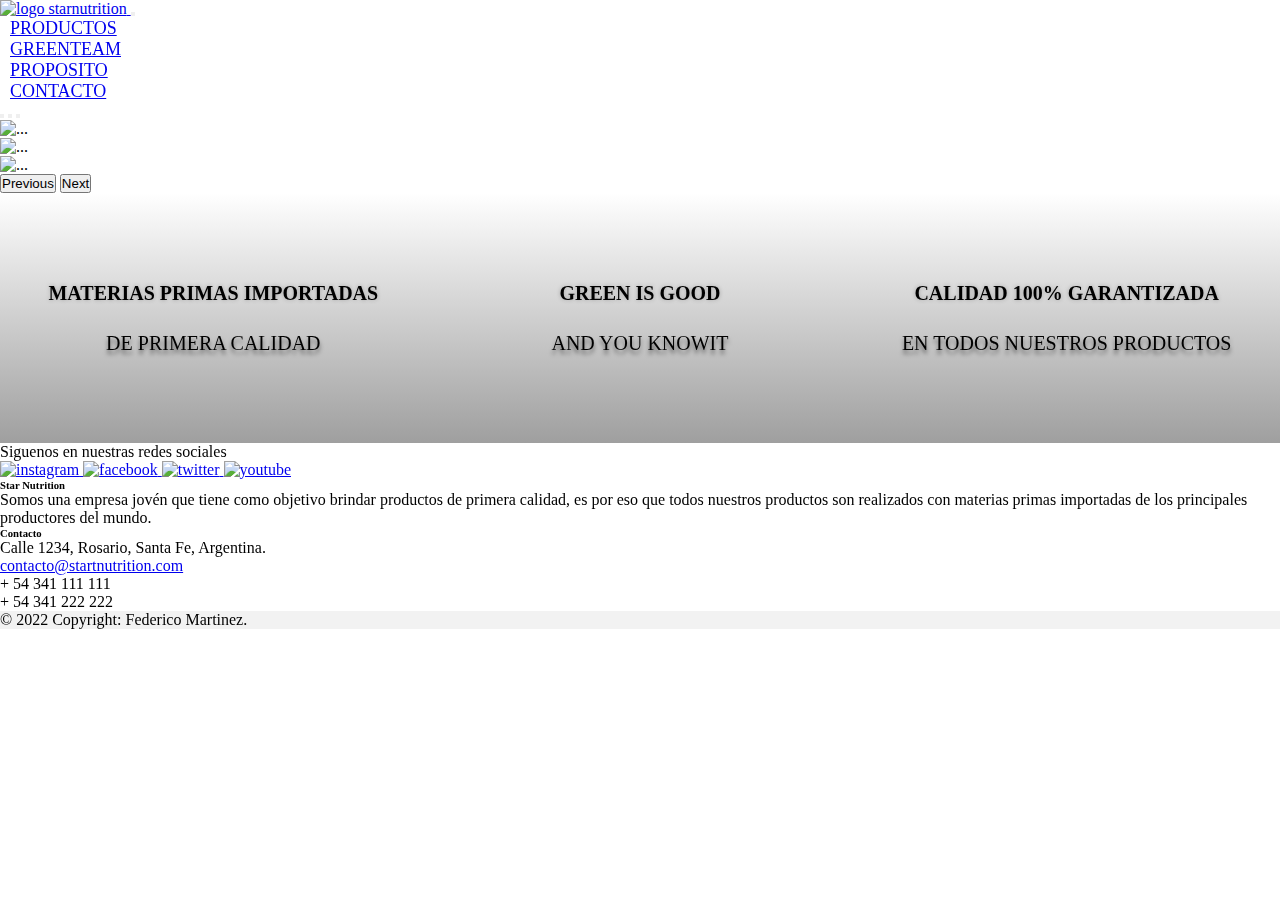
==== index.html @ e8e33f6e "footer" ====
<!DOCTYPE html>
<html lang="en">
<head>
    <meta charset="UTF-8">
    <meta http-equiv="X-UA-Compatible" content="IE=edge">
    <meta name="viewport" content="width=device-width, initial-scale=1.0">
    <title>StarNutrition Home</title>
    <link href="https://unpkg.com/aos@2.3.1/dist/aos.css" rel="stylesheet">
    <link href="https://cdn.jsdelivr.net/npm/bootstrap@5.2.0-beta1/dist/css/bootstrap.min.css" rel="stylesheet" integrity="sha384-0evHe/X+R7YkIZDRvuzKMRqM+OrBnVFBL6DOitfPri4tjfHxaWutUpFmBp4vmVor" crossorigin="anonymous">
    <link rel="stylesheet" href="./assets/css/style.css">
</head>

<body>
    <header class="header">
        <nav class="navbar navbar-expand-lg bg-light">
            <div class="container-fluid">
                <a class="navbar-brand col-lg-4" href="./index.html" data-aos="fade-down">
                    <img src="./assets/imagenes/logo.png" alt="logo starnutrition" width="140" height="">
                </a>
                <button class="navbar-toggler" type="button" data-bs-toggle="collapse" data-bs-target="#navbarSupportedContent" aria-controls="navbarSupportedContent" aria-expanded="false" aria-label="Toggle navigation">
                    <span class="navbar-toggler-icon"></span>
                </button>

                <div class="collapse navbar-collapse" id="navbarSupportedContent" data-aos="fade-down">
                    <ul class="navbar-nav col-lg-4">
                        <li class="nav-item">
                            <a class="nav-link active" aria-current="page" href="./pages/productos.html">PRODUCTOS</a>
                        </li>
                        <li class="nav-item">
                            <a class="nav-link active" aria-current="page" href="./pages/greenteam.html">GREENTEAM</a>
                        </li>
                        <li class="nav-item">
                            <a class="nav-link active" aria-current="page" href="./pages/proposito.html">PROPOSITO</a>
                        </li>
                        <li class="nav-item">
                            <a class="nav-link active" aria-current="page" href="./pages/contacto.html">CONTACTO</a>
                        </li>
                    </ul>
                </div>
            </div>
        </nav>
    </header>
    
    <main>

        <div id="carouselExampleIndicators" class="carousel slide" data-bs-ride="true">
            <div class="carousel-indicators">
                <button type="button" data-bs-target="#carouselExampleIndicators" data-bs-slide-to="0" class="active" aria-current="true" aria-label="Slide 1"></button>
                <button type="button" data-bs-target="#carouselExampleIndicators" data-bs-slide-to="1" aria-label="Slide 2"></button>
                <button type="button" data-bs-target="#carouselExampleIndicators" data-bs-slide-to="2" aria-label="Slide 3"></button>
            </div>
            <div class="carousel-inner">
                <div class="carousel-item active">
                <img src="./assets/imagenes/banner-star.png" class="d-block w-100" alt="...">
                </div>
                <div class="carousel-item">
                <img src="./assets/imagenes/banner-star2.jpg" class="d-block w-100" alt="...">
                </div>
                <div class="carousel-item">
                <img src="./assets/imagenes/banner-star3.jpg" class="d-block w-100" alt="...">
                </div>
            </div>
            <button class="carousel-control-prev" type="button" data-bs-target="#carouselExampleIndicators" data-bs-slide="prev">
                <span class="carousel-control-prev-icon" aria-hidden="true"></span>
                <span class="visually-hidden">Previous</span>
            </button>
            <button class="carousel-control-next" type="button" data-bs-target="#carouselExampleIndicators" data-bs-slide="next">
                <span class="carousel-control-next-icon" aria-hidden="true"></span>
                <span class="visually-hidden">Next</span>
            </button>
        </div>

        <section class="seccionFrases">

            <article class="articleFrases" data-aos="zoom-out-up">
                <h3>MATERIAS PRIMAS IMPORTADAS</h3>
                <h4>DE PRIMERA CALIDAD</h4>
            </article>

            <article class="articleFrases" data-aos="zoom-out-up">
                <h3>GREEN IS GOOD</h3>
                <h4>AND YOU KNOWIT</h4>
            </article>

            
            <article class="articleFrases" data-aos="zoom-out-up">
                <h3>CALIDAD 100% GARANTIZADA</h3>
                <h4>EN TODOS NUESTROS PRODUCTOS</h4>
            </article>
        </section>

    </main>

    <footer class="text-center text-lg-start bg-light text-muted" data-aos="fade-up">
        <section class="d-flex justify-content-center justify-content-lg-between p-4 border-bottom text-decoration-none">
            <div class="me-5 d-none d-lg-block">
                <span>Siguenos en nuestras redes sociales</span>
            </div>
            <div>
                <a href="https://www.instagram.com" target="_blank" class="me-4 text-reset text-decoration-none">
                    <img src="./assets/imagenes/instagram.png" alt="instagram">
                </a>
                <a href="https://www.facebook.com" target="_blank" class="me-4 text-reset text-decoration-none">
                    <img src="./assets/imagenes/facebook.png" alt="facebook">
                </a>
                <a href="https://www.twitter.com" target="_blank" class="me-4 text-reset text-decoration-none">
                    <img src="./assets/imagenes/twitter.png" alt="twitter">
                </a>
                <a href="https://www.youtube.com" target="_blank" class="me-4 text-reset text-decoration-none">
                    <img src="./assets/imagenes/youtube.png" alt="youtube">
                </a>
            </div>
        </section>

        <section>
            <div class="container text-center text-md-start mt-5">
                <div class="row mt-3">
                    <div class="col-md-3 col-lg-4 col-xl-3 mx-auto mb-4">
                        <h6 class="text-uppercase fw-bold mb-4">Star Nutrition</h6>
                        <p>Somos una empresa jovén que tiene como objetivo brindar productos de primera calidad, es por eso que todos nuestros productos son realizados con materias primas importadas de los principales productores del mundo.</p>
                    </div>

                    <div class="col-md-4 col-lg-3 col-xl-3 mx-auto mb-md-0 mb-4">
                        <h6 class="text-uppercase fw-bold mb-4">
                        Contacto
                        </h6>
                        <p>Calle 1234, Rosario, Santa Fe, Argentina.</p>
                        <p><a href="mailto:contacto@startnutrition.com">contacto@startnutrition.com</a></p>
                        <p>+ 54 341 111 111</p>
                        <p>+ 54 341 222 222</p>
                    </div>
                </div>
            </div>
        </section>

        <div class="text-center p-4" style="background-color: rgba(0, 0, 0, 0.05);">
        © 2022 Copyright: Federico Martinez.
        </div>

    </footer>

    <script src="https://unpkg.com/aos@2.3.1/dist/aos.js"></script>
    <script src="https://cdn.jsdelivr.net/npm/bootstrap@5.2.0-beta1/dist/js/bootstrap.bundle.min.js" integrity="sha384-pprn3073KE6tl6bjs2QrFaJGz5/SUsLqktiwsUTF55Jfv3qYSDhgCecCxMW52nD2" crossorigin="anonymous"></script>
    <script>
        AOS.init();
    </script>
</body>
</html>
---- assets/css/style.css ----
*{
    padding: 0;
    margin: 0;
    box-sizing: border-box;
}


/* -------------------------------- HEADER Y NAV DE LAS PAGINAS -------------------------------- */

.nav-link{
    margin: 10px;
    font-size: 18px;
    transition: all 0.5s;
    border-radius: 20px;
}

.nav-link:hover{
    transform: scale(1.1);
    background-color: #3b297b;
    border-radius: 20px;
}

.navbar-nav .nav-link.active:hover{
    color: rgba(251, 251, 251, 0.9);
}

/* --------------------------------- FOOTER DE LAS PAGINAS ------------------------------------*/

/* INDEX MAIN FRASES MARKETING */

.seccionFrases{
    display: grid;
    justify-content: center;
    align-items: center;
    background: linear-gradient(180deg, #FFFFFF 0%, #9F9F9F 100%);
    height: 250px;
    grid-template-columns: 1fr 1fr 1fr;
}

.seccionFrases article{
    text-align: center;
    margin-left: auto;
    margin-right: auto;
    line-height: 50px;
}

.seccionFrases h3{
    font-family: 'segoe ui symbol';
    font-style: normal;
    font-weight: 700;
    font-size: 20px;
    text-align: center;
    color: #000000;
    text-shadow: 0px 0px 4px rgba(0, 0, 0, 0.25);
}

.seccionFrases h4{
    font-family: 'segoe ui symbol';
    font-style: normal;
    font-weight: 300;
    font-size: 20px;
    text-align: center;
    color: #000000;
    text-shadow: 0px 4px 4px rgba(0, 0, 0, 0.5);
}

/*----------------------------------- BANNER CABECERA DEL MAIN DE LAS PAGINAS --------------------------- */

.bannerCabecera{
    display: flex;
    top: 50%;
    height: 150px;
    color: #FFFFFF;
    text-shadow: 0px 0px 4px rgba(0,0,0,0.60);
    background: rgb(48,48,52);
    background: linear-gradient(40deg, rgba(48,48,52,1) 0%, rgba(98,89,124,1) 32%, rgba(33,20,78,1) 100%);
    text-align: center;
    align-items: center;
    justify-content: center;
}

/*--------------------------------------- PRDUCTOS --------------------------------------------*/

.card{
    display: flex;
    margin: 50px;
    justify-content: center;
    align-items: center;
    text-align: center;
    transition: all 0.7s;
    box-shadow: 0px 0px 25px -10px rgba(0,0,0,0.60);
}

.card:hover{
    transform: scale(1.1);
}

.productos img{
    width: 200px;
}


/*--------------------------------------- GREEN TEAM --------------------------------------------*/

.conteiner{
    transition: 0.5s;
}

.conteiner:hover{
    transform: scale(1.1);

}


/*------------------------------------- PROPOSITO ---------------------------------*/

.proposito {
    display: flex;
    flex-direction: column;
    margin: 50px;
}

.proposito h3{
    font-family: 'Inter';
    font-style: italic;
    font-weight: 600;
    font-size: 24px;
    line-height: 29px;
    display: flex;
    align-items: center;
    color: #000000;
    margin-left: 30px;
    margin-bottom: 10px;
}

.proposito p{
    font-family: 'Inter';
    font-style: normal;
    font-weight: 400;
    font-size: 20px;
    line-height: 24px;
    color: #000000;
    line-height: 35px;
    margin-left: 30px;
    margin-right: 30px;
}

.proposito img{
    display: flex;
    width: 350px;
    margin-left: auto;
    margin-right: auto;
}

/*----------------------------------- CONTACTO --------------------------------*/

.contacto{
    display: flex;
    flex-direction: row;
    margin: 50px;
    align-items: center;
    justify-content: center;
}

.contacto img{
    width: 400px;
}

.formulario{
    display: flex;
    flex-direction: column;
    width: 400px;
    margin-left: 50px;
}

.formulario div{
    display: flex;
    flex-direction: column;
    padding: 10px;
}

.contacto textarea{
    height: 150px;
    resize: none;
}

.contacto label{
    font-family: 'Inter';
    font-style: normal;
    font-size: 20px;
    line-height: 24px;
    align-items: center;
    color: black;
    height: 24px;

}

.submit{
    width: 100px;
    align-items: center;
}
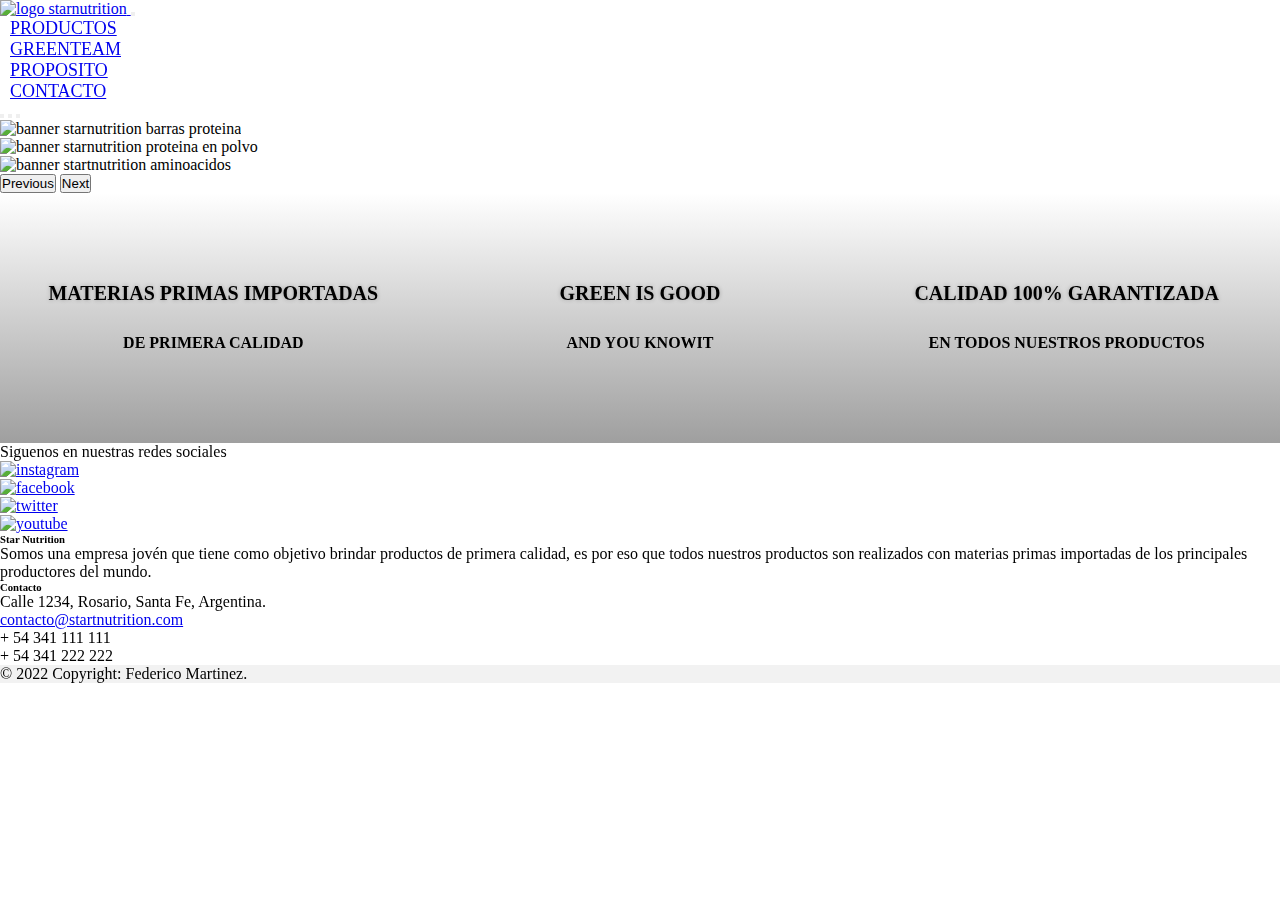
==== commit e7326dd1: "cambio lang, reemplazo de divs, alt, label id y for, footer ul" ====
--- a/index.html
+++ b/index.html
@@ -1,5 +1,5 @@
 <!DOCTYPE html>
-<html lang="en">
+<html lang="es">
 <head>
     <meta charset="UTF-8">
     <meta http-equiv="X-UA-Compatible" content="IE=edge">
@@ -11,11 +11,11 @@
 </head>
 
 <body>
-    <header class="header">
+    <header>
         <nav class="navbar navbar-expand-lg bg-light">
             <div class="container-fluid">
                 <a class="navbar-brand col-lg-4" href="./index.html" data-aos="fade-down">
-                    <img src="./assets/imagenes/logo.png" alt="logo starnutrition" width="140" height="">
+                    <img class="logo" src="./assets/imagenes/logo.png" alt="logo starnutrition">
                 </a>
                 <button class="navbar-toggler" type="button" data-bs-toggle="collapse" data-bs-target="#navbarSupportedContent" aria-controls="navbarSupportedContent" aria-expanded="false" aria-label="Toggle navigation">
                     <span class="navbar-toggler-icon"></span>
@@ -43,32 +43,34 @@
     
     <main>
 
-        <div id="carouselExampleIndicators" class="carousel slide" data-bs-ride="true">
-            <div class="carousel-indicators">
-                <button type="button" data-bs-target="#carouselExampleIndicators" data-bs-slide-to="0" class="active" aria-current="true" aria-label="Slide 1"></button>
-                <button type="button" data-bs-target="#carouselExampleIndicators" data-bs-slide-to="1" aria-label="Slide 2"></button>
-                <button type="button" data-bs-target="#carouselExampleIndicators" data-bs-slide-to="2" aria-label="Slide 3"></button>
-            </div>
-            <div class="carousel-inner">
-                <div class="carousel-item active">
-                <img src="./assets/imagenes/banner-star.png" class="d-block w-100" alt="...">
+        <section id="carouselExampleIndicators" class="carousel slide" data-bs-ride="true">
+            <article>
+                <div class="carousel-indicators">
+                    <button type="button" data-bs-target="#carouselExampleIndicators" data-bs-slide-to="0" class="active" aria-current="true" aria-label="Slide 1"></button>
+                    <button type="button" data-bs-target="#carouselExampleIndicators" data-bs-slide-to="1" aria-label="Slide 2"></button>
+                    <button type="button" data-bs-target="#carouselExampleIndicators" data-bs-slide-to="2" aria-label="Slide 3"></button>
                 </div>
-                <div class="carousel-item">
-                <img src="./assets/imagenes/banner-star2.jpg" class="d-block w-100" alt="...">
+                <div class="carousel-inner">
+                    <div class="carousel-item active">
+                    <img src="./assets/imagenes/banner-star.png" class="d-block w-100" alt="banner starnutrition barras proteina">
+                    </div>
+                    <div class="carousel-item">
+                    <img src="./assets/imagenes/banner-star2.jpg" class="d-block w-100" alt="banner starnutrition proteina en polvo">
+                    </div>
+                    <div class="carousel-item">
+                    <img src="./assets/imagenes/banner-star3.jpg" class="d-block w-100" alt="banner startnutrition aminoacidos">
+                    </div>
                 </div>
-                <div class="carousel-item">
-                <img src="./assets/imagenes/banner-star3.jpg" class="d-block w-100" alt="...">
-                </div>
-            </div>
-            <button class="carousel-control-prev" type="button" data-bs-target="#carouselExampleIndicators" data-bs-slide="prev">
-                <span class="carousel-control-prev-icon" aria-hidden="true"></span>
-                <span class="visually-hidden">Previous</span>
-            </button>
-            <button class="carousel-control-next" type="button" data-bs-target="#carouselExampleIndicators" data-bs-slide="next">
-                <span class="carousel-control-next-icon" aria-hidden="true"></span>
-                <span class="visually-hidden">Next</span>
-            </button>
-        </div>
+                <button class="carousel-control-prev" type="button" data-bs-target="#carouselExampleIndicators" data-bs-slide="prev">
+                    <span class="carousel-control-prev-icon" aria-hidden="true"></span>
+                    <span class="visually-hidden">Previous</span>
+                </button>
+                <button class="carousel-control-next" type="button" data-bs-target="#carouselExampleIndicators" data-bs-slide="next">
+                    <span class="carousel-control-next-icon" aria-hidden="true"></span>
+                    <span class="visually-hidden">Next</span>
+                </button>
+            </article>
+        </section>
 
         <section class="seccionFrases">
 
@@ -96,20 +98,28 @@
             <div class="me-5 d-none d-lg-block">
                 <span>Siguenos en nuestras redes sociales</span>
             </div>
-            <div>
-                <a href="https://www.instagram.com" target="_blank" class="me-4 text-reset text-decoration-none">
-                    <img src="./assets/imagenes/instagram.png" alt="instagram">
-                </a>
-                <a href="https://www.facebook.com" target="_blank" class="me-4 text-reset text-decoration-none">
-                    <img src="./assets/imagenes/facebook.png" alt="facebook">
-                </a>
-                <a href="https://www.twitter.com" target="_blank" class="me-4 text-reset text-decoration-none">
-                    <img src="./assets/imagenes/twitter.png" alt="twitter">
-                </a>
-                <a href="https://www.youtube.com" target="_blank" class="me-4 text-reset text-decoration-none">
-                    <img src="./assets/imagenes/youtube.png" alt="youtube">
-                </a>
-            </div>
+            <ul class="redesFooter d-flex">
+                <li class="list-group-item">
+                    <a href="https://www.instagram.com" target="_blank" class="me-4 text-reset text-decoration-none">
+                        <img src="./assets/imagenes/instagram.png" alt="instagram">
+                    </a>
+                </li>
+                <li class="list-group-item">
+                    <a href="https://www.facebook.com" target="_blank" class="me-4 text-reset text-decoration-none">
+                        <img src="./assets/imagenes/facebook.png" alt="facebook">
+                    </a>
+                </li>
+                <li class="list-group-item">
+                    <a href="https://www.twitter.com" target="_blank" class="me-4 text-reset text-decoration-none">
+                        <img src="./assets/imagenes/twitter.png" alt="twitter">
+                    </a>
+                </li>
+                <li class="list-group-item">
+                    <a href="https://www.youtube.com" target="_blank" class="me-4 text-reset text-decoration-none">
+                        <img src="./assets/imagenes/youtube.png" alt="youtube">
+                    </a>
+                </li>
+            </ul>
         </section>
 
         <section>
@@ -133,7 +143,7 @@
             </div>
         </section>
 
-        <div class="text-center p-4" style="background-color: rgba(0, 0, 0, 0.05);">
+        <div class="copyright text-center p-4">
         © 2022 Copyright: Federico Martinez.
         </div>
 
--- a/assets/css/style.css
+++ b/assets/css/style.css
@@ -1,201 +1,106 @@
-*{
-    padding: 0;
-    margin: 0;
-    box-sizing: border-box;
+* {
+  padding: 0;
+  margin: 0;
+  box-sizing: border-box;
 }
 
-
-/* -------------------------------- HEADER Y NAV DE LAS PAGINAS -------------------------------- */
-
-.nav-link{
-    margin: 10px;
-    font-size: 18px;
-    transition: all 0.5s;
-    border-radius: 20px;
+.nav-link {
+  margin: 10px;
+  font-size: 18px;
+  transition: all 0.5s;
+  border-radius: 20px;
+}
+.nav-link:hover {
+  transform: scale(1.1);
+  background-color: #3b297b;
+  border-radius: 20px;
 }
 
-.nav-link:hover{
-    transform: scale(1.1);
-    background-color: #3b297b;
-    border-radius: 20px;
+.nav-link.active:hover {
+  color: rgba(255, 255, 255, 0.9);
 }
 
-.navbar-nav .nav-link.active:hover{
-    color: rgba(251, 251, 251, 0.9);
+.logo {
+  width: 140px;
 }
 
-/* --------------------------------- FOOTER DE LAS PAGINAS ------------------------------------*/
-
-/* INDEX MAIN FRASES MARKETING */
-
-.seccionFrases{
-    display: grid;
-    justify-content: center;
-    align-items: center;
-    background: linear-gradient(180deg, #FFFFFF 0%, #9F9F9F 100%);
-    height: 250px;
-    grid-template-columns: 1fr 1fr 1fr;
+.redesFooter li {
+  transition: 0.5s;
+}
+.redesFooter li:hover {
+  transform: scale(1.1);
 }
 
-.seccionFrases article{
-    text-align: center;
-    margin-left: auto;
-    margin-right: auto;
-    line-height: 50px;
+.copyright {
+  background-color: rgba(0, 0, 0, 0.05);
 }
 
-.seccionFrases h3{
-    font-family: 'segoe ui symbol';
-    font-style: normal;
-    font-weight: 700;
-    font-size: 20px;
-    text-align: center;
-    color: #000000;
-    text-shadow: 0px 0px 4px rgba(0, 0, 0, 0.25);
+.card {
+  display: flex;
+  margin: 50px;
+  justify-content: center;
+  align-items: center;
+  text-align: center;
+  transition: all 0.7s;
+  box-shadow: 0px 0px 25px -10px rgba(0, 0, 0, 0.6);
+}
+.card:hover {
+  transform: scale(1.1);
 }
 
-.seccionFrases h4{
-    font-family: 'segoe ui symbol';
-    font-style: normal;
-    font-weight: 300;
-    font-size: 20px;
-    text-align: center;
-    color: #000000;
-    text-shadow: 0px 4px 4px rgba(0, 0, 0, 0.5);
+.productos img {
+  width: 200px;
 }
 
-/*----------------------------------- BANNER CABECERA DEL MAIN DE LAS PAGINAS --------------------------- */
-
-.bannerCabecera{
-    display: flex;
-    top: 50%;
-    height: 150px;
-    color: #FFFFFF;
-    text-shadow: 0px 0px 4px rgba(0,0,0,0.60);
-    background: rgb(48,48,52);
-    background: linear-gradient(40deg, rgba(48,48,52,1) 0%, rgba(98,89,124,1) 32%, rgba(33,20,78,1) 100%);
-    text-align: center;
-    align-items: center;
-    justify-content: center;
+.bannerCabecera {
+  display: flex;
+  top: 50%;
+  height: 150px;
+  color: #FFFFFF;
+  text-shadow: 0px 0px 4px rgba(0, 0, 0, 0.6);
+  background: rgb(48, 48, 52);
+  background: linear-gradient(40deg, rgb(48, 48, 52) 0%, rgb(98, 89, 124) 32%, rgb(33, 20, 78) 100%);
+  text-align: center;
+  align-items: center;
+  justify-content: center;
 }
 
-/*--------------------------------------- PRDUCTOS --------------------------------------------*/
-
-.card{
-    display: flex;
-    margin: 50px;
-    justify-content: center;
-    align-items: center;
-    text-align: center;
-    transition: all 0.7s;
-    box-shadow: 0px 0px 25px -10px rgba(0,0,0,0.60);
+.conteiner {
+  transition: 0.5s;
+}
+.conteiner:hover {
+  transform: scale(1.1);
 }
 
-.card:hover{
-    transform: scale(1.1);
+.seccionFrases {
+  display: grid;
+  justify-content: center;
+  align-items: center;
+  background: linear-gradient(180deg, #FFFFFF 0%, #9F9F9F 100%);
+  height: 250px;
+  grid-template-columns: 1fr 1fr 1fr;
 }
-
-.productos img{
-    width: 200px;
+.seccionFrases article {
+  text-align: center;
+  margin-left: auto;
+  margin-right: auto;
+  line-height: 50px;
 }
-
-
-/*--------------------------------------- GREEN TEAM --------------------------------------------*/
-
-.conteiner{
-    transition: 0.5s;
+.seccionFrases article h3 {
+  font-family: "segoe ui symbol";
+  font-style: normal;
+  font-weight: 700;
+  font-size: 20px;
+  text-align: center;
+  color: #000000;
+  text-shadow: 0px 0px 4px rgba(0, 0, 0, 0.25);
 }
-
-.conteiner:hover{
-    transform: scale(1.1);
-
-}
-
-
-/*------------------------------------- PROPOSITO ---------------------------------*/
-
-.proposito {
-    display: flex;
-    flex-direction: column;
-    margin: 50px;
-}
-
-.proposito h3{
-    font-family: 'Inter';
-    font-style: italic;
-    font-weight: 600;
-    font-size: 24px;
-    line-height: 29px;
-    display: flex;
-    align-items: center;
-    color: #000000;
-    margin-left: 30px;
-    margin-bottom: 10px;
-}
-
-.proposito p{
-    font-family: 'Inter';
-    font-style: normal;
-    font-weight: 400;
-    font-size: 20px;
-    line-height: 24px;
-    color: #000000;
-    line-height: 35px;
-    margin-left: 30px;
-    margin-right: 30px;
-}
-
-.proposito img{
-    display: flex;
-    width: 350px;
-    margin-left: auto;
-    margin-right: auto;
-}
-
-/*----------------------------------- CONTACTO --------------------------------*/
-
-.contacto{
-    display: flex;
-    flex-direction: row;
-    margin: 50px;
-    align-items: center;
-    justify-content: center;
-}
-
-.contacto img{
-    width: 400px;
-}
-
-.formulario{
-    display: flex;
-    flex-direction: column;
-    width: 400px;
-    margin-left: 50px;
-}
-
-.formulario div{
-    display: flex;
-    flex-direction: column;
-    padding: 10px;
-}
-
-.contacto textarea{
-    height: 150px;
-    resize: none;
-}
-
-.contacto label{
-    font-family: 'Inter';
-    font-style: normal;
-    font-size: 20px;
-    line-height: 24px;
-    align-items: center;
-    color: black;
-    height: 24px;
-
-}
-
-.submit{
-    width: 100px;
-    align-items: center;
-}
+.seccionFrases article h3 h4 {
+  font-family: "segoe ui symbol";
+  font-weight: 300;
+  font-style: normal;
+  font-size: 20px;
+  text-align: center;
+  color: #000000;
+  text-shadow: 0px 4px 4px rgba(0, 0, 0, 0.5);
+}/*# sourceMappingURL=style.css.map */